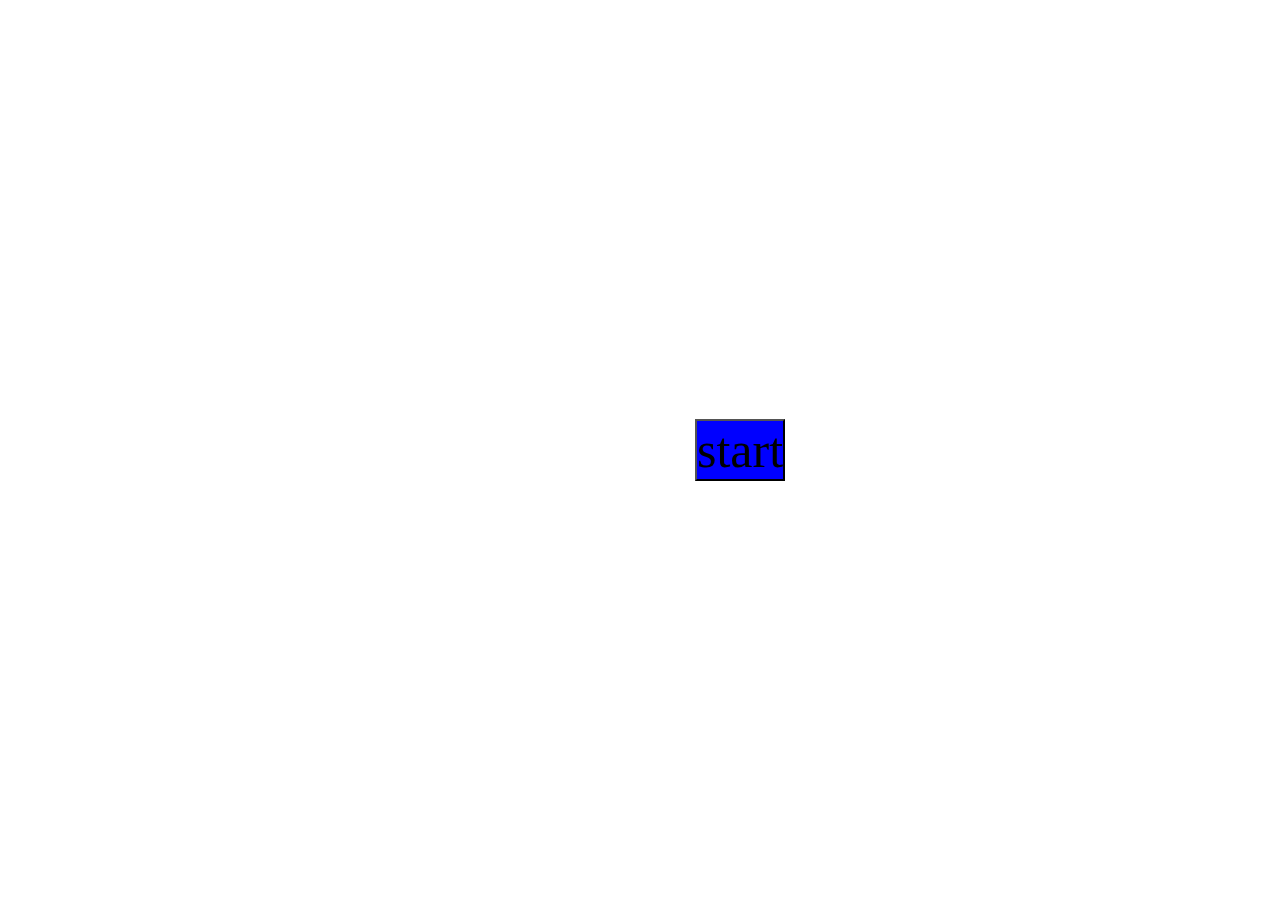
==== index.html @ c243f1da "add html, css, and begining JS" ====
<!DOCTYPE html>
<html lang="en">
<head>
    <meta charset="UTF-8">
    <meta http-equiv="X-UA-Compatible" content="IE=edge">
    <meta name="viewport" content="width=device-width, initial-scale=1.0">
    <link rel="stylesheet" href="./assets/reset.css">
    <link rel="stylesheet" href="./assets/style.css">
    <title>Bielinski Quiz</title>
</head>
<body>

    <section class = "container">
        <div id="question-container" class="hidden">
            <div id = "question">Question</div>
            <div id = "answers" class= "bttnflex">
            <button class = "ansbttn">Answer 1</button>
            <button class = "ansbttn">Answer 2</button>
            <button class = "ansbttn">Answer 3</button>
            <button class = "ansbttn">Answer 4</button>
        </div>
        <span id = "response" class="resp"><h3></h3></span>
           </section> 
           <div class = buttons>
                <button id="strt" class="strt-btn">start</button>
            </div>

        </div>

    <script src="./assets/script.js"></script>
</body>
</html>
---- assets/style.css ----
*, *::before, *::after {
    box-sizing: border-box;
    font-family: serif;
}
body{
    padding: 0;
    margin: 0;
    display: flex;
    justify-content: center;
    align-items: center;
    width: 100%;
    height: 100%;
}

.container{
    width: 200px;
    max-width: 90%;
    padding: 10px;
}

.btnnflex{
    display: grid;
    grid-template-columns: repeat(2, auto);
    gap: 50px;
    margin: 20px;
}

.ansbttn{
    background-color: beige;
    padding: 6px, 12px;
    font-size: 20px;
}
.strt-btn{
    background-color: blue;
    font-size: 50px;
    justify-self: center;
}

.hidden{
    display: none;
}
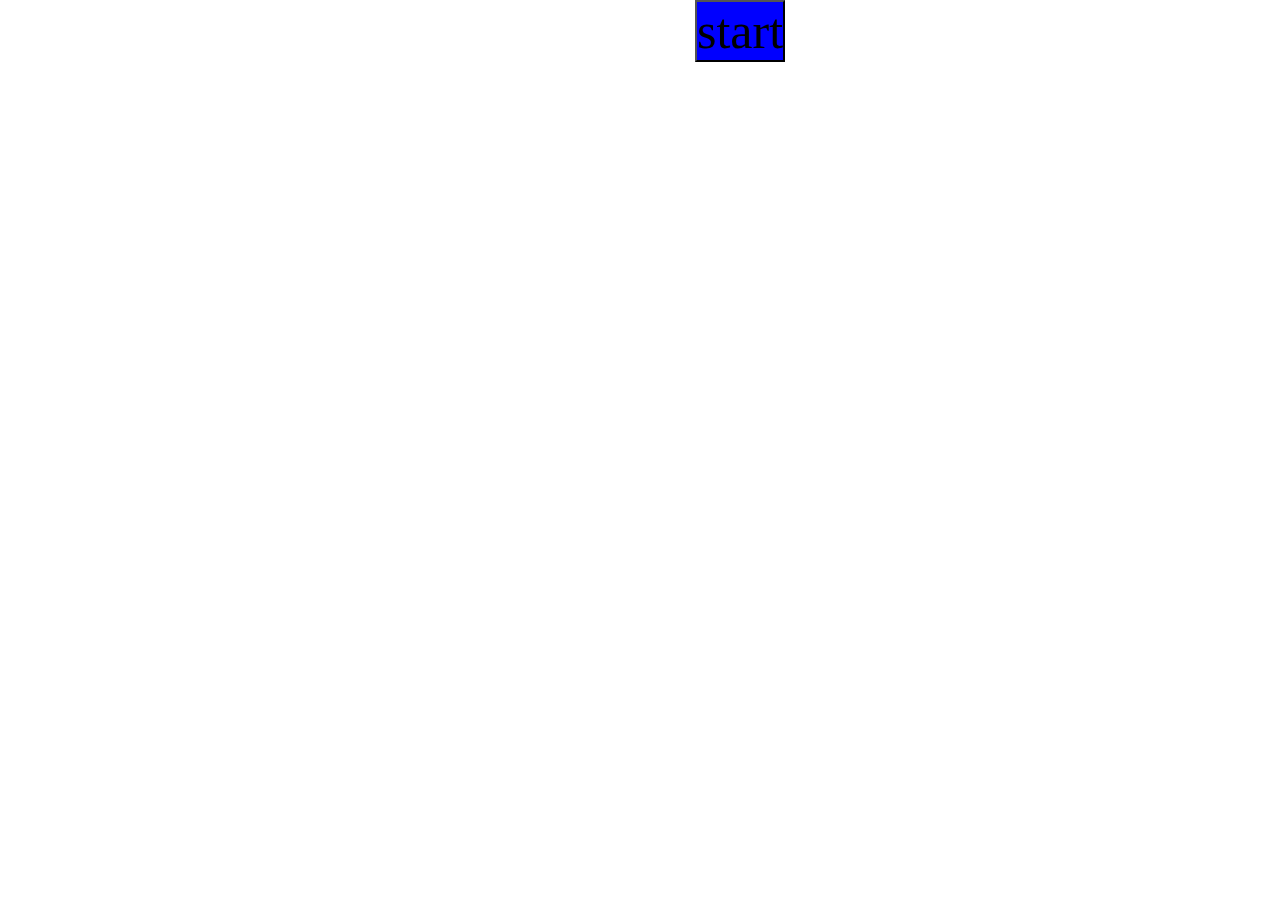
==== commit bb2bdc32: "add styling and timer" ====
--- a/index.html
+++ b/index.html
@@ -9,7 +9,6 @@
     <title>Bielinski Quiz</title>
 </head>
 <body>
-
     <section class = "container">
         <div id="question-container" class="hidden">
             <div id = "question">Question</div>
@@ -20,12 +19,15 @@
             <button class = "ansbttn">Answer 4</button>
         </div>
         <span id = "response" class="resp"><h3></h3></span>
+        
            </section> 
            <div class = buttons>
                 <button id="strt" class="strt-btn">start</button>
-            </div>
-
+            </div>  
         </div>
+        <section>
+            <span id = "timer" class = "time"><h3></h3></span>
+        </section>
 
     <script src="./assets/script.js"></script>
 </body>
--- a/assets/style.css
+++ b/assets/style.css
@@ -3,16 +3,24 @@
     font-family: serif;
 }
 body{
+    display: flex;
+    align-content: center;
+    justify-content: center;
+    width: 100%;
+    height: 100%;
+}
+
+#question{
+    margin-bottom: 30px;
+    font-size: 50px;
+}
+
+.container{
     padding: 0;
     margin: 0;
     display: flex;
     justify-content: center;
     align-items: center;
-    width: 100%;
-    height: 100%;
-}
-
-.container{
     width: 200px;
     max-width: 90%;
     padding: 10px;
@@ -29,6 +37,8 @@
     background-color: beige;
     padding: 6px, 12px;
     font-size: 20px;
+    margin-left: 20px;
+    margin-bottom: 20px;
 }
 .strt-btn{
     background-color: blue;
@@ -36,6 +46,14 @@
     justify-self: center;
 }
 
+.time{
+    display: flex;
+    align-content: center;
+    justify-content: center;
+    width: 100%;
+    height: 100%;
+}
+
 .hidden{
     display: none;
 }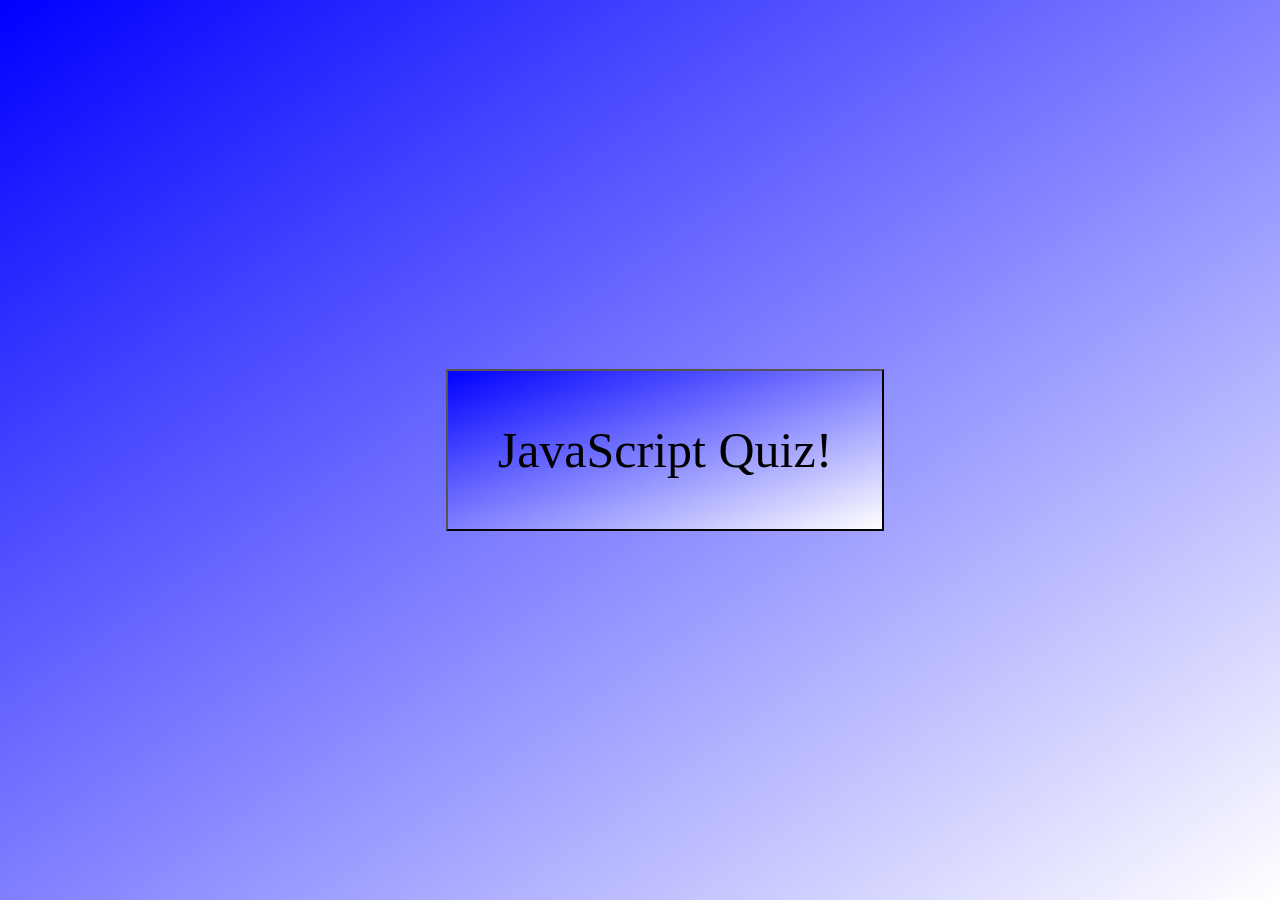
==== commit 70b09a95: "fix timer add color" ====
--- a/index.html
+++ b/index.html
@@ -19,15 +19,17 @@
             <button class = "ansbttn">Answer 4</button>
         </div>
         <span id = "response" class="resp"><h3></h3></span>
-        
+        <span id = "timedisplay" class = "timed"><h3></h3></span>
+        <span> <h3 id = "timer" class = "time"></h3></span>
+        <form id="form" class="hidden">
+        <label for="name">Enter name:</label>
+        <input type="text" id="name" name="name">
+        <input type="submit" value="submit" id="sbmit">
+        </form>
            </section> 
-           <div class = buttons>
-                <button id="strt" class="strt-btn">start</button>
-            </div>  
-        </div>
-        <section>
-            <span id = "timer" class = "time"><h3></h3></span>
-        </section>
+           <section class = buttons>
+                <button id="strt" class="strt-btn">JavaScript Quiz!</button>
+           </section>  
 
     <script src="./assets/script.js"></script>
 </body>
--- a/assets/style.css
+++ b/assets/style.css
@@ -1,15 +1,14 @@
-*, *::before, *::after {
-    box-sizing: border-box;
-    font-family: serif;
-}
+
 body{
     display: flex;
     align-content: center;
     justify-content: center;
     width: 100%;
+    font-family: serif;
     height: 100%;
+    box-sizing: border-box;
+    background-image: linear-gradient(to bottom right, blue, white);
 }
-
 #question{
     margin-bottom: 30px;
     font-size: 50px;
@@ -40,18 +39,31 @@
     margin-left: 20px;
     margin-bottom: 20px;
 }
+
+.buttons{
+    display: flex;
+    flex-direction: column;
+    justify-content: center;
+    align-content: center;
+}
 .strt-btn{
-    background-color: blue;
+    background-image: linear-gradient(to bottom right, blue, white);
     font-size: 50px;
-    justify-self: center;
+    margin-right: 150px;
+    padding: 50px;
 }
 
+#sbmit{
+    background-image: linear-gradient(to bottom right, blue, white);
+}
+.resp{
+    margin-bottom: 20px;
+}
 .time{
     display: flex;
     align-content: center;
     justify-content: center;
-    width: 100%;
-    height: 100%;
+    
 }
 
 .hidden{
